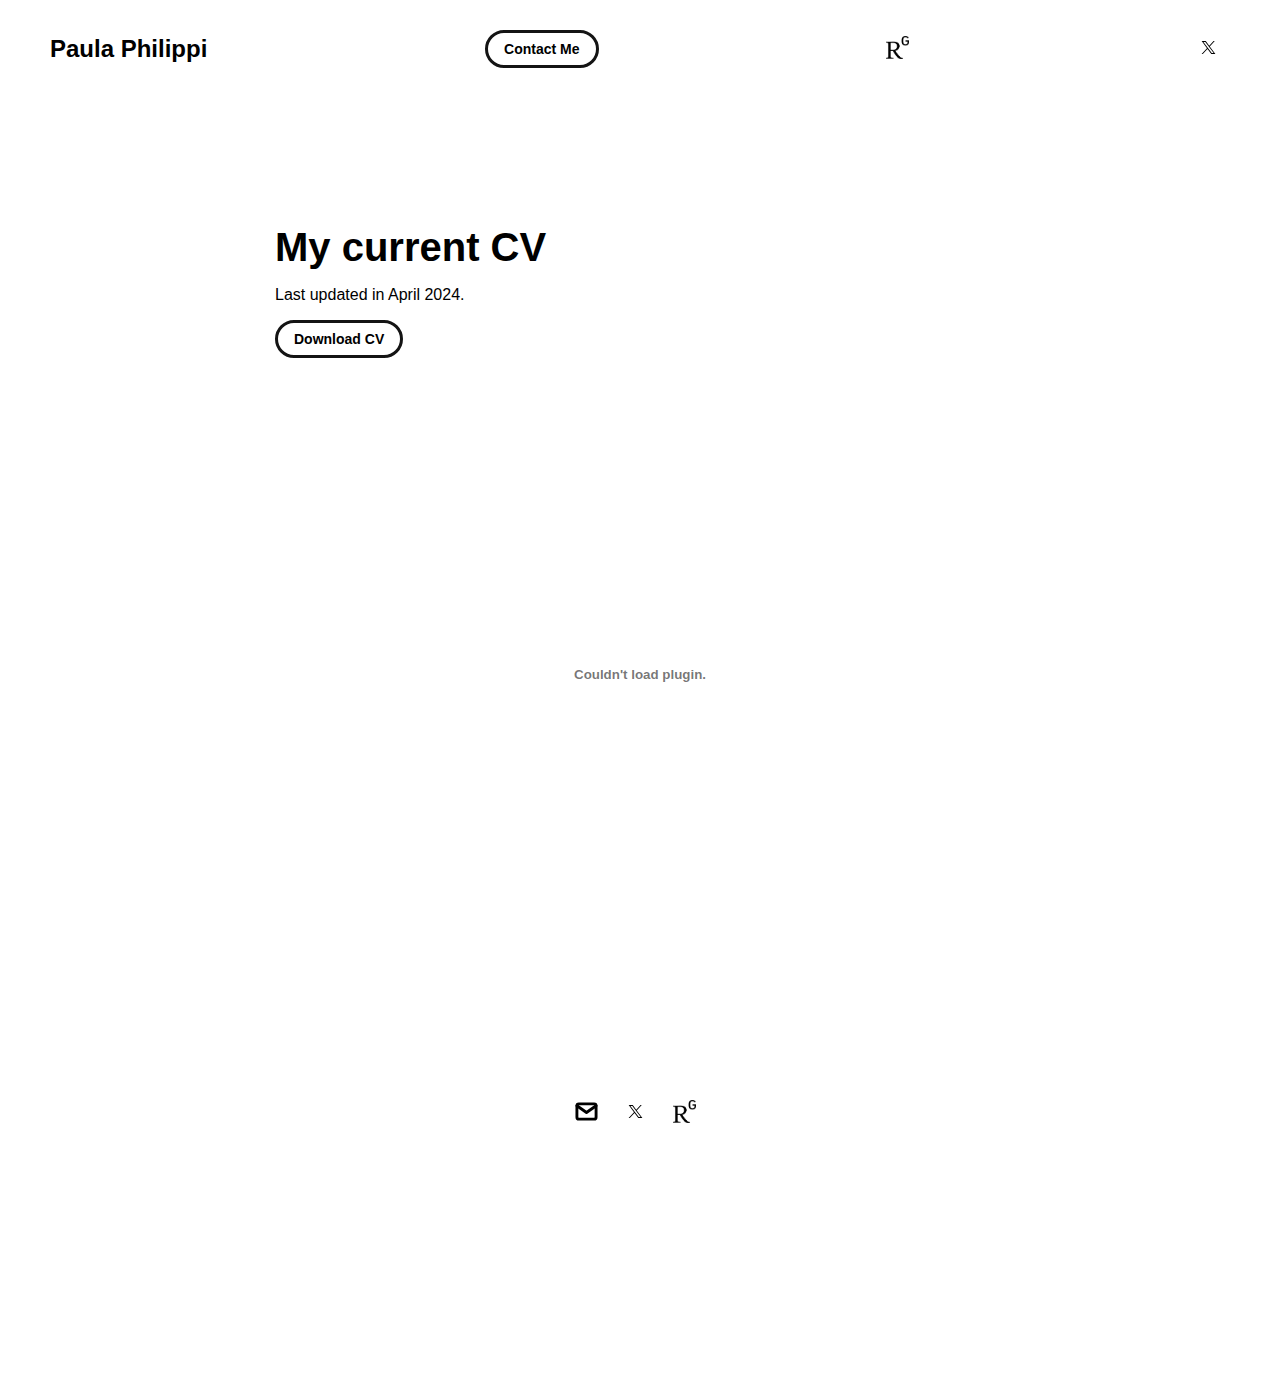
==== project-pages/cv.html @ 8ffdc84b "updated work-pages" ====
<!DOCTYPE html>
<html lang="en">
	<head>
		<meta charset="utf-8">
     <link rel="icon" href="../assets/images/me.jpg" />
     <title>Paula Philippi</title>
    <meta name="description" content="Paula Philippi Research Profile">
    <meta name="viewport" content="width=device-width, initial-scale=1" />

		<link rel="stylesheet" href="../css/layout.css">
    <link rel="stylesheet" href="../css/typography.css">
    <link rel="stylesheet" href="../css/utilities.css">

		<script defer src="../js/script.js"></script>
	</head>
	<body>

 <!-- NAVBAR -->
    <div class="navbar">
      <a class="nav-title-link" href="../index.html">
        <span class="nav-title" style="text-align: left;">Paula Philippi</span>
        <a class="button" href="mailto:philippi@uni-wuppertal.de">
          <span class="button-text">Contact Me</span>
        </a>
          <a class="icon-link" target="_blank" href="https://www.researchgate.net/profile/Paula-Philippi">
        <image src="../assets/icons/researchgate.png" class="footer-icon"/>
      </a>
      <a class="icon-link" target="_blank" href="https://twitter.com/philippi_paula">
        <image src="../assets/icons/X.svg" class="footer-icon"/>
      </a>
      </a>
    </div>

    <!-- MAIN PAGE CONTENT -->
    <div id="main-content">

      <!-- PROJECT HEADER -->
      <div id="project-header">

        <div class="main-title">My current CV</div>
        <div class="body-text">Last updated in April 2024.</div>
        
        <a class="button" href="../assets/files/CV.pdf" download="CV_PaulaPhilippi0424.pdf" target="_blank">
          <span class="button-text">Download CV</span>
        </a>
        
        <embed src="../assets/files/CV.pdf" type="application/pdf" width="100%" height="600px"/>
        
      </div>
      

    <!-- FOOTER -->
    <div id="footer">
      <a class="icon-link" href="mailto:philippi@uni-wuppertal.de">
        <image src="../assets/icons/mail.svg" class="footer-icon"/>
      </a>
      <a class="icon-link" target="_blank" href="https://twitter.com/philippi_paula">
        <image src="../assets/icons/X.svg" class="footer-icon"/>
      </a>
      <a class="icon-link" target="_blank" href="https://www.researchgate.net/profile/Paula-Philippi">
        <image src="../assets/icons/researchgate.png" class="footer-icon"/>
      </a>
    </div>

	</body>
</html>
---- css/layout.css ----
* {
  box-sizing: border-box;
}

html {
  text-size-adjust: none;
  -webkit-text-size-adjust: none;
  -moz-text-size-adjust: none;
  -ms-text-size-adjust: none;
}

body {
  margin: 0;
  -webkit-font-smoothing: antialiased;
  -moz-osx-font-smoothing: grayscale;
}




/* Main Page Layout */

#main-content {
  margin: 225px 425px;
  display: flex;
  flex-direction: column;
  gap: 96px;
}




/* Portfolio Header */

#portfolio-header {
  display: flex;
  gap: 20px;
  align-items: center;
}

#portfolio-header-image-container {
  display: flex;
  flex-direction: column;
  gap: 10px;
  flex-basis: 50%;
}

.portfolio-header-image {
  width: 100%;
  height: auto;
}

#portfolio-header-text-container {
  display: flex;
  flex-direction: column;
  gap: 34px;
  flex-basis: 50%;
}




/* About Section */

#about-section {
  display: flex;
  flex-direction: column;
  gap: 16px;
}

.about-section-content {
  display: flex;
  flex-direction: column;
  gap: 34px;
}




/* Project Section */

#my-work-section {
  display: flex;
  flex-direction: column;
  gap: 16px;
}

.projects-container {
  display: flex;
  gap: 34px 16px;
  flex-wrap: wrap;
}

    /* Project Cards */

    .project-card {
      flex-grow: 1;
      max-width: calc((100% - 32px) / 3);
      display: flex;
      flex-direction: column;
      gap: 34px;
      background-color: white;
      padding: 10px;
      align-items: left;
    }

    .project-card-text-container {
      flex-direction: column;
      display: flex;
      gap: 20px
    }

    .project-image {
      width: 60%;
      height: 200px;
      object-fit: contain;
      object-position: center;
    }




/* Project Pages */

#project-header {
  display: flex;
  flex-direction: column;
  gap: 16px;
}

.project-header-image {
  width: 100%;
  height: auto;
}

#project-details {
  display: flex;
  flex-direction: column;
  gap: 16px;
}

.project-details-content {
  display: flex;
  flex-direction: column;
  gap: 34px;
}

    /* Project Gallery */

    #project-gallery {
      display: flex;
      flex-direction: column;
      gap: 16px;
    }

    .project-gallery-content {
      display: flex;
      flex-wrap: wrap;
      gap: 34px 16px;
    }

    .gallery-image-container {
      width: 100%;
      display: flex;
      flex-direction: column;
      gap: 10px;
    }

    .gallery-image-container.half-width {
      width: calc((100% - 16px) / 2);
    }

    .gallery-image {
      width: 100%;
      height: auto;
    }


/* Extra Extra large devices (large laptops and desktops, 1200px and below) */
@media only screen and (max-width: 1600px) {
  #main-content {
    margin: 225px 275px;
  }
}

/* Extra large devices (large laptops and desktops, 1200px and below) */
@media only screen and (max-width: 1200px) {
  #main-content {
    margin: 225px 175px;
  }
}

/* Large devices (laptops/desktops, 1000px and below) */
@media only screen and (max-width: 1000px) {
  #main-content {
    margin: 225px 75px;
  }
}

/* Small devices (portrait tablets and large phones, 800px and below) */
@media only screen and (max-width: 800px) {
  #main-content {
    margin: 150px 50px;
  }

  #portfolio-header {
    flex-direction: column;
  }

  .project-card {
    max-width: calc((100% - 16px) / 2);
  }
}

/* Small devices (portrait tablets and large phones, 600px and below) */
@media only screen and (max-width: 600px) {
  #main-content {
    margin: 125px 20px;
  }

  .project-card {
    max-width: 100%;
  }
}
---- css/typography.css ----
body {
  font-family: "Helvetica Neue", Helvetica, Arial, sans-serif;
}

.nav-title {
  font-weight: 700;
  font-size: 24px;
}

.button-text {
  font-size: 14px;
  font-weight: 700;
}

.image-caption {
  font-size: 14px;
  font-weight: 500;
}

.main-title {
  font-size: 40px;
  font-weight: 700;
}

.subheader-text {
  font-size: 20px;
  font-weight: 700;
}

.body-text {
  font-size: 16px;
  font-weight: 500;
}

.project-card-text {
  overflow: hidden;
  text-overflow: ellipsis;
  display: -webkit-box;
  -webkit-line-clamp: 4;
  -webkit-box-orient: vertical;
}

.project-title {
  overflow: hidden;
  text-overflow: ellipsis;
  display: -webkit-box;
  -webkit-line-clamp: 1;
  -webkit-box-orient: vertical;
}
---- css/utilities.css ----
/* Icons */

.right-arrow-icon {
  width: 16px;
  height: 16px;
  margin-top: 1px;
}

.footer-icon {
  width: 23px;
  height: 23px;
  text-decoration: none;
  transition: stroke-width 200ms ease-in-out;
}

a.icon-link {
  margin-right: 10px;
}

a.icon-link:hover {
  cursor: pointer;
  stroke-width: 5;
  text-decoration: underline;
  text-decoration-thickness: 2px;
}


/* Navbar Styling */

.navbar {
  width: 100%;
  padding: 30px 50px;
  display: flex;
  justify-content: space-between;
  align-items: center;
  position: fixed;
  top: 0;
  left: 0;
  background-color: white;
}

.nav-title {
  text-align: left !important;
}

.nav-title-link {
  color: black;
  text-decoration: none;
}

.nav-title-link:hover {
  text-decoration: underline;
}

/* Small devices (portrait tablets and large phones, 800px and below) */
@media only screen and (max-width: 800px) {
  .navbar {
    padding: 20px 20px;
    background-color: white
  }
}


/* Button Styling */

a.button {
  padding: 8px 16px;
  border: 3px solid #141414;
  border-radius: 50px;
  color: black;
  text-decoration: none;
  width: fit-content;
  display: flex;
  gap: 5px;
  align-items: center;
  margin-right: 10px;
}

a.button:hover {
  text-decoration: underline;
  text-decoration-thickness: 2px;
  cursor: pointer;
}


/* Footer Styling */

#footer {
  width: 100%;
  display: flex;
  padding: 30px 50px;
  justify-content: center;
  align-items: center;
  gap: 16px;
}

/* Link Styling */
a.no-underline {
  text-decoration: none;
  color: black;
  font-weight: 600;
}

a.no-underline:hover {
  text-decoration: underline;
  cursor: pointer;
}

/* Small devices (portrait tablets and large phones, 800px and below) */
@media only screen and (max-width: 800px) {
  #footer {
    padding: 20px 20px;
  }
}
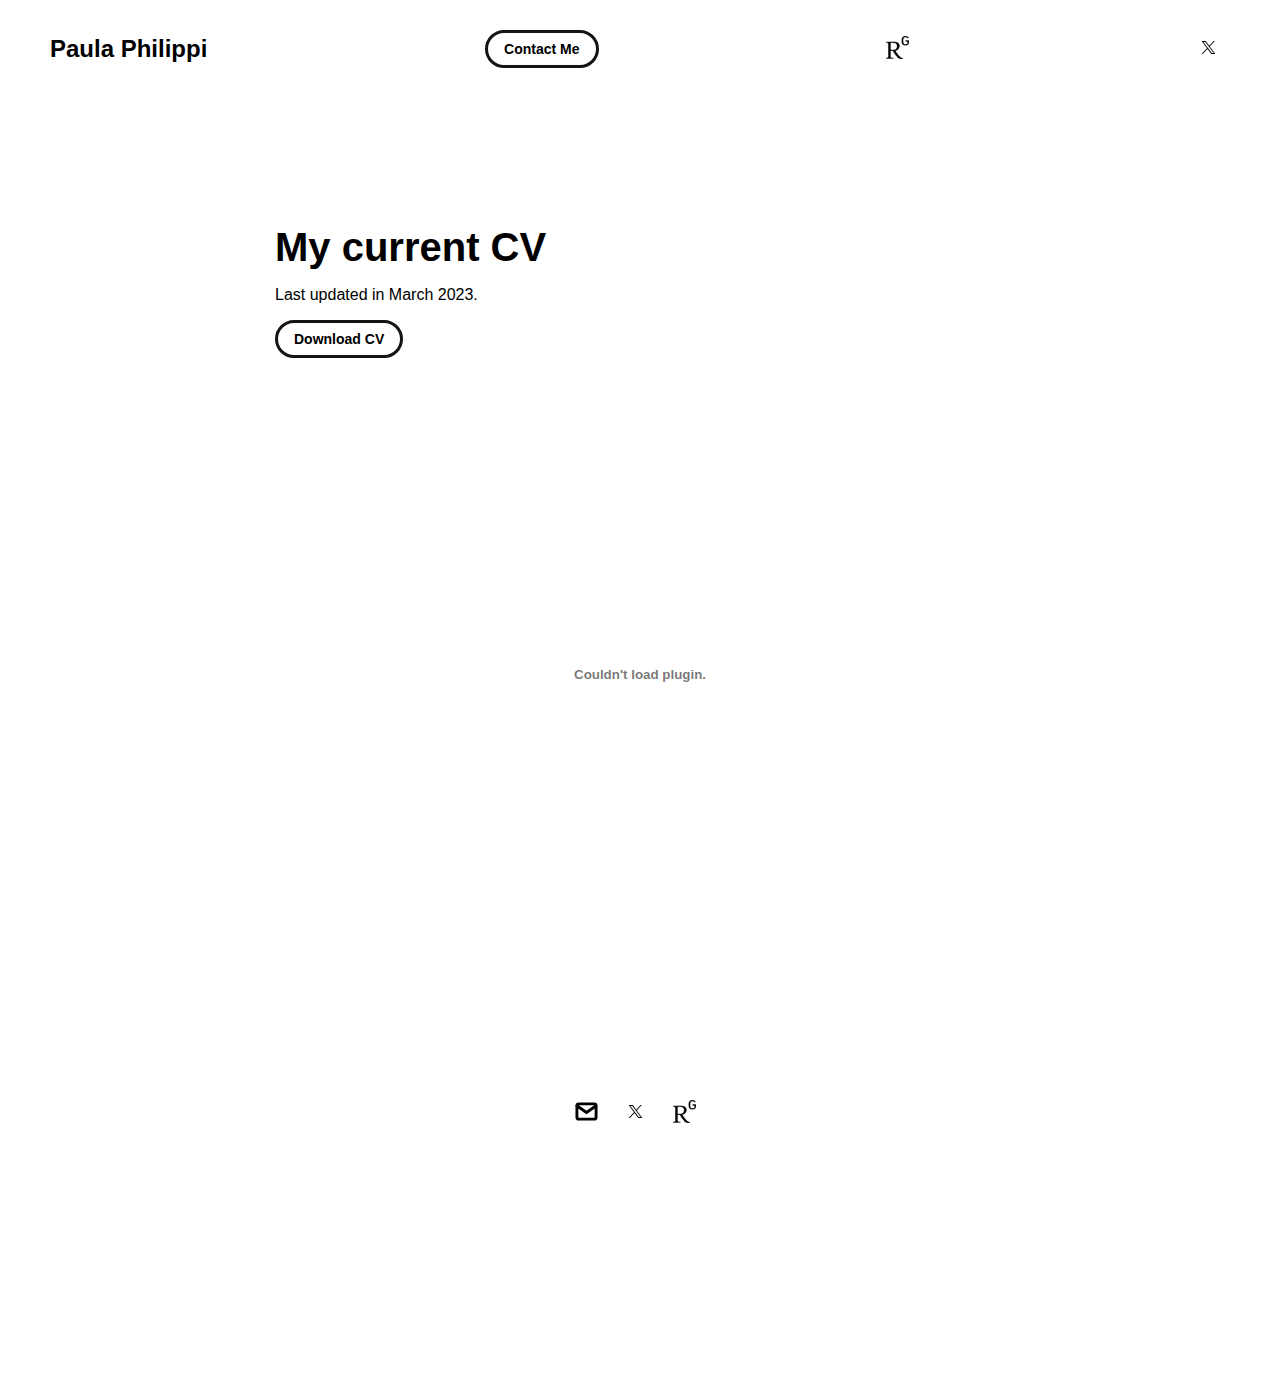
==== commit 7959fdfd: "fixed typos" ====
--- a/project-pages/cv.html
+++ b/project-pages/cv.html
@@ -39,7 +39,7 @@
       <div id="project-header">
 
         <div class="main-title">My current CV</div>
-        <div class="body-text">Last updated in April 2024.</div>
+        <div class="body-text">Last updated in March 2023.</div>
         
         <a class="button" href="../assets/files/CV.pdf" download="CV_PaulaPhilippi0424.pdf" target="_blank">
           <span class="button-text">Download CV</span>
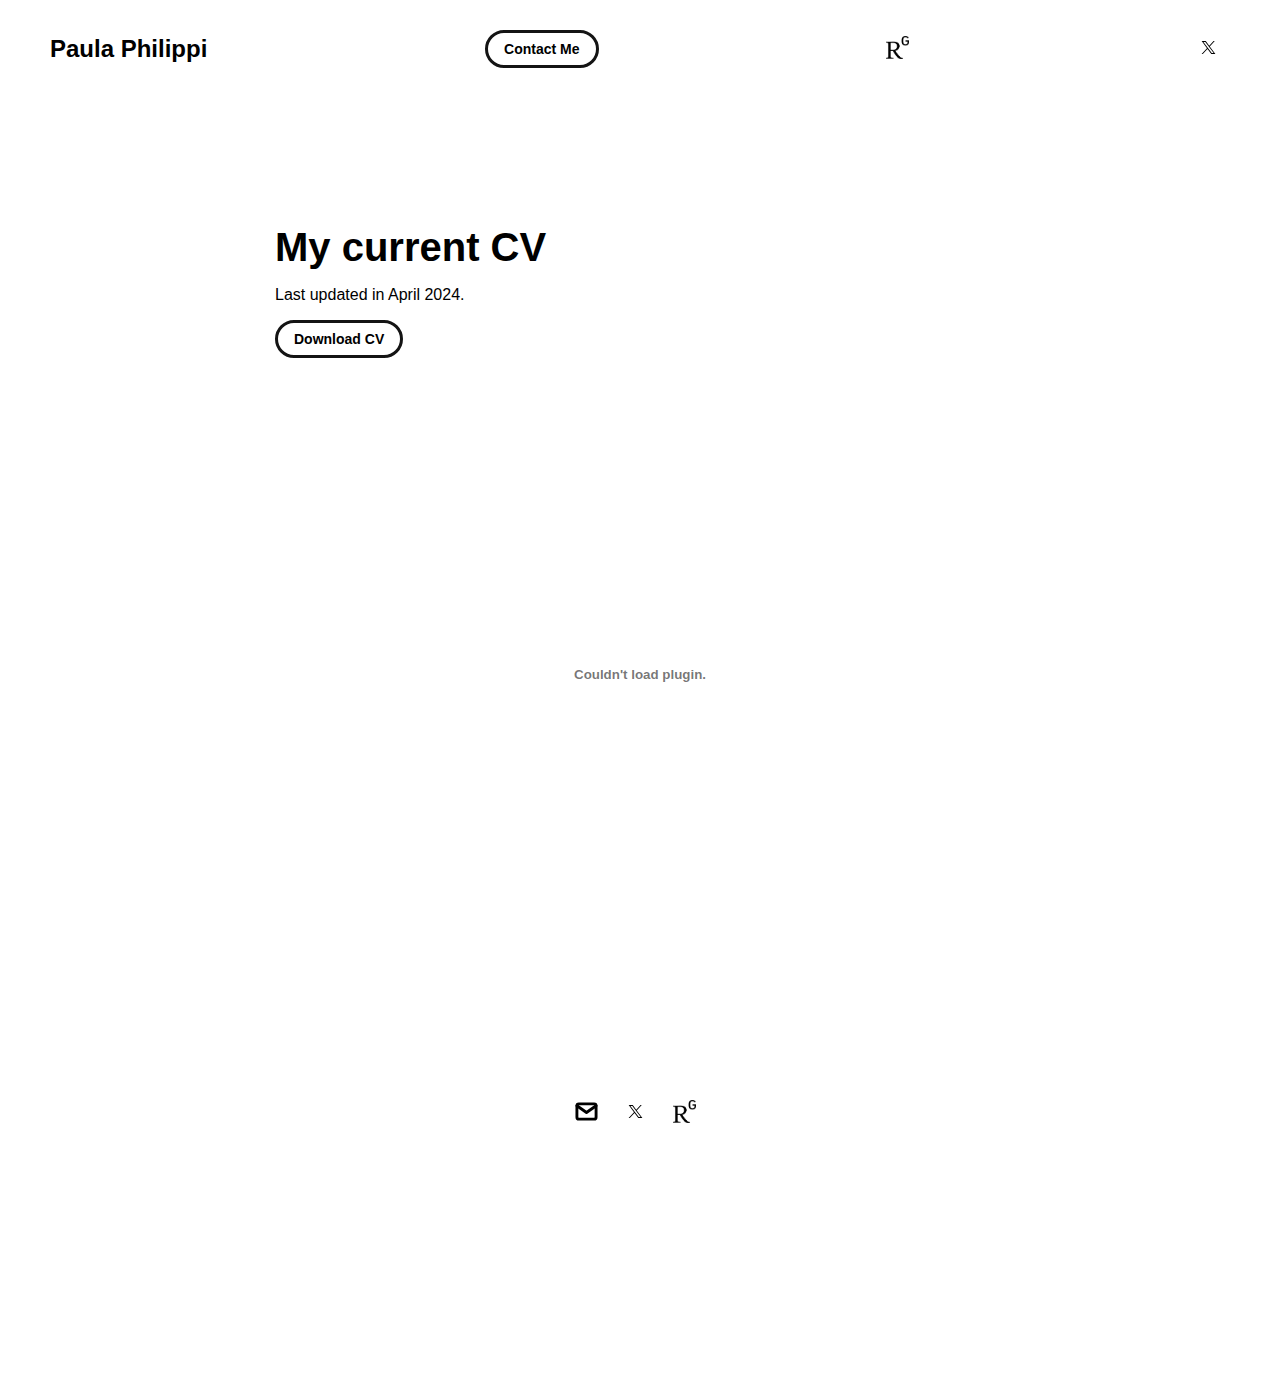
==== commit 3bea1d52: "fixed typo" ====
--- a/project-pages/cv.html
+++ b/project-pages/cv.html
@@ -39,7 +39,7 @@
       <div id="project-header">
 
         <div class="main-title">My current CV</div>
-        <div class="body-text">Last updated in March 2023.</div>
+        <div class="body-text">Last updated in April 2024.</div>
         
         <a class="button" href="../assets/files/CV.pdf" download="CV_PaulaPhilippi0424.pdf" target="_blank">
           <span class="button-text">Download CV</span>
